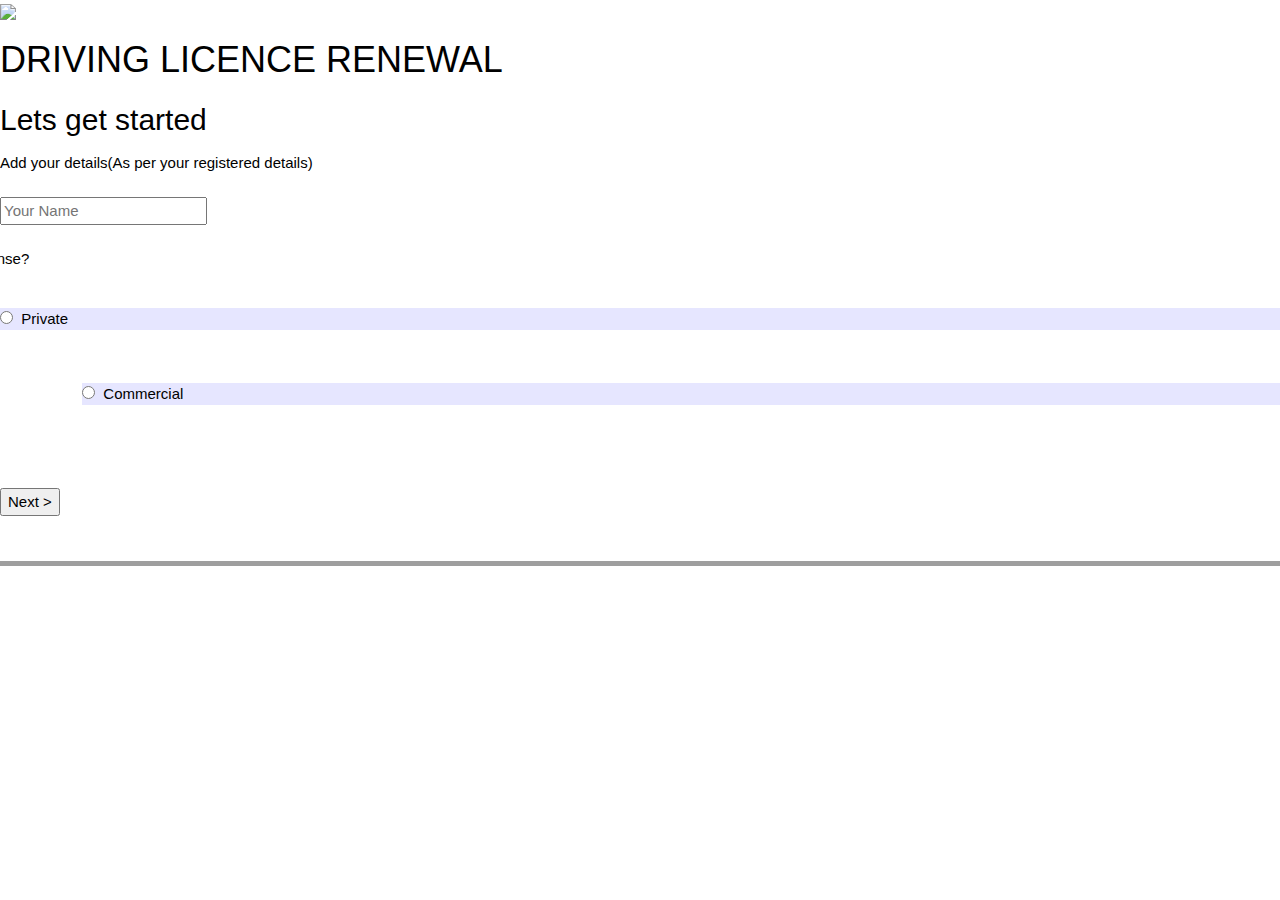
==== index.html @ d86e55b6 "Update index.html" ====
<!DOCTYPE html>
<html>
<head>
	<meta charset="utf-8">
	<title>License Renewal Portal</title>
	<link rel="stylesheet" href="https://www.w3schools.com/w3css/4/w3.css">
	<link rel="stylesheet" type="text/css" href="style.css">
	<script type="text/javascript">
		function call(){
			cache();
		}
		function cache() {
    let form = document.getElementById("eform");
    let inputs = form.children;
    for (let i = 0; i < inputs.length; i++) {
        let el = inputs[i];
        if (el.tagName.toLowerCase() != "input" || el.attributes["type"].value != "text") {
        	continue;
        }
        let cachedVal = localStorage.getItem(el.attributes["name"].value)
        if (cachedVal != null) {
            el.value = cachedVal;
        }
    }
}
	</script>
</head>
<body onload="call()">
<div id="header">
	<a href="index.html"><img style="height: 80px"src="images\logo.png"></a>
</div>
<div id="main-content-1">
	<h1>DRIVING LICENCE RENEWAL</h1>
	<h2>Lets get started</h2>
	<span>Add your details(As per your registered details)</span><br><br>
	<form action="page2.html" method="post" id="eform">
		<input class="input-name"type="text" name="name" placeholder="Your Name" required pattern="[A-Za-z\s]{5,30}" title="Your name must contain text only(5 to 30 letters only)" onchange="progress()"oninput="cacheInput(this)"><br><br>
		<span style="margin-left: -140px;">Nature of driving license?</span><br><br>
		<div id="choose"><p style="background-color: #e6e6ff;" class="line2">
			<input type="radio" id="type" name="type" value="private"required onchange="progress()">
        <label for="type">&nbsp;Private</label></p>&nbsp;
        <p style="background-color: #e6e6ff; margin-left: 82px;" class="line2"><input type="radio" id="type1" name="type" value="commercial"required onchange="progress()">
        <label for="type1">&nbsp;Commercial</label></p></div><br><br><br>
		<button class="input-next"onclick="window.location.href='page2.html'">Next ></button><br><br><br></form>
          <div class="w3-grey">
  <div id="bar"class="w3-black" style="height:5px;width:0%;"></div>
</div><br>
</div>
<script>
function progress() {
	var x=document.getElementsByTagName('input');
  var elem = document.getElementById("bar");
  var count =0; 
  var width =1;
  for (var i = 0; i < 2; i++) {
   	if (x[i].value!= "") {count++;}
   } 
  width = count*10;
  elem.style.width = width + '%'; }
  function cacheInput(e) {
    localStorage.setItem(e.attributes["name"].value, e.value)
}
</script>
</body>
</html>
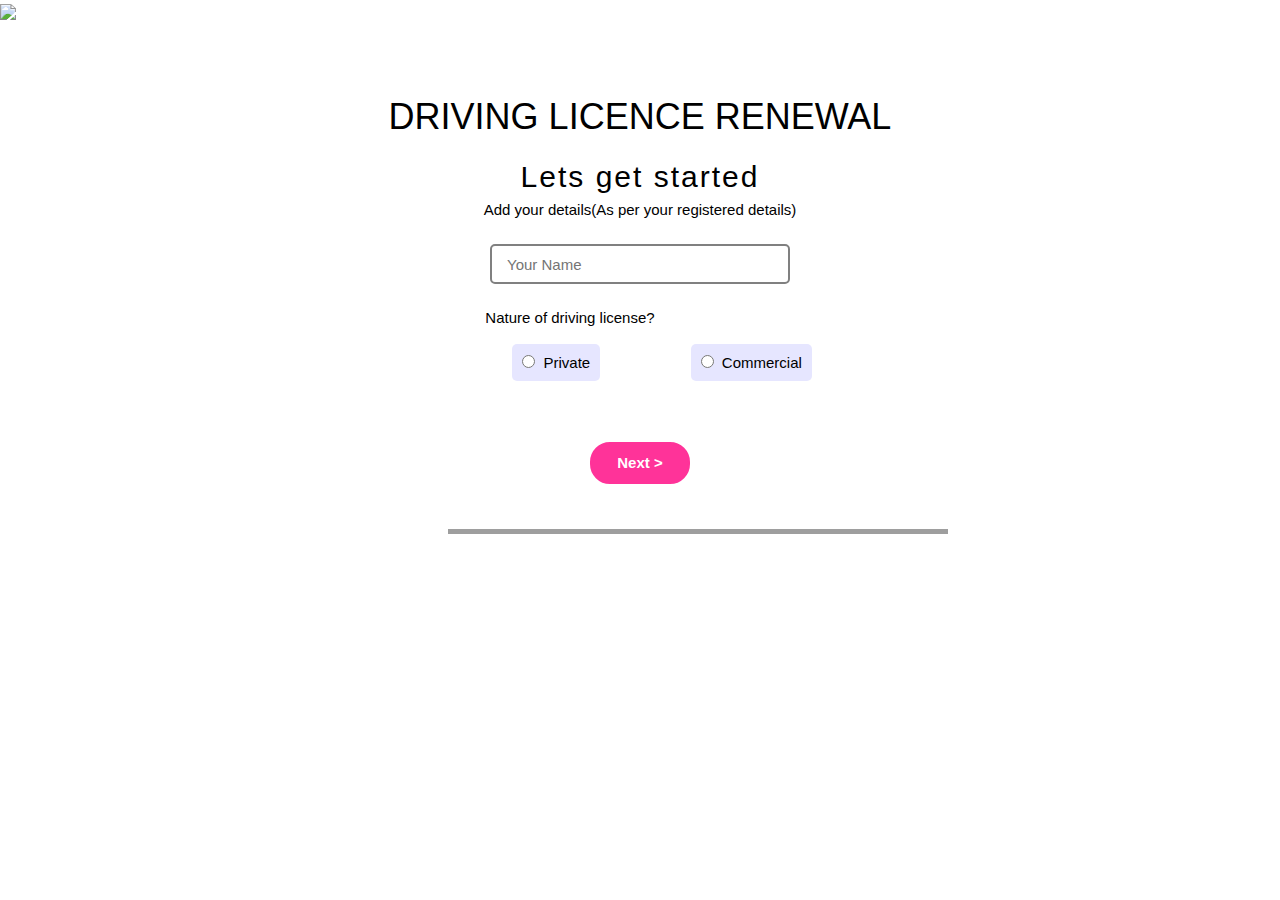
==== commit d19fa667: "Update index.html" ====
--- a/index.html
+++ b/index.html
@@ -3,6 +3,7 @@
 <head>
 	<meta charset="utf-8">
 	<title>License Renewal Portal</title>
+	<meta name="viewport" content="width=device-width, initial-scale=1, maximum-scale=1.0, user-scalable=no">
 	<link rel="stylesheet" href="https://www.w3schools.com/w3css/4/w3.css">
 	<link rel="stylesheet" type="text/css" href="style.css">
 	<script type="text/javascript">
--- a/style.css
+++ b/style.css
@@ -0,0 +1,84 @@
+#header {
+	width: 100%;
+	height: 80px;
+}
+#main-content-1 {
+    text-align: center;
+	font-family: sans-serif;
+}
+#main-content-1 h2 {
+	letter-spacing: 2px;
+	margin: 0;
+}
+.input-name {
+	width: 300px;
+	padding: 15px;
+	height: 40px;
+	border: 2px solid grey;
+	border-radius: 5px;
+}
+.input-name:hover{
+	border: 2px solid pink;
+}
+#type,#type1 {
+	background-color: #ccffcc;
+	padding: 4px;
+}
+.input-next {
+	width: 100px;
+	padding: 8px;
+	font-weight: bold;
+	background-color: #ff3399;
+	border: 2px solid #ff3399;
+	border-radius: 20px;
+	outline: none;
+	color: white;
+	cursor: pointer;
+}
+.w3-grey {
+	width: 500px;
+	margin-left: 35%;
+}
+.input-select {
+	width: 300px;
+	height: 40px;
+	border: 2px solid grey;
+	border-radius: 5px;
+	margin-top: 5px;
+}
+.input-select:hover {
+	border: 2px solid pink;
+}
+#choose {
+	width: 300px;
+	margin-left: 40%;
+}
+.line {
+	width: 280px;
+	padding: 7px;
+	border-radius: 5px;
+	margin-left: 40%;
+	text-align: left;
+}
+.line2 {
+	width: 280px;
+	padding: 10px;
+	border-radius: 5px;
+	text-align: left;
+	display: inline;
+}
+/*for small screens*/
+@media (max-width:600px){
+#choose{
+	margin-left: 5%;
+	width:400px;
+}
+.w3-grey{
+	margin-left: 1%;
+	width: 350px;
+	overflow: hidden;
+	}
+.line {
+	margin-left: 20%;
+}
+}
